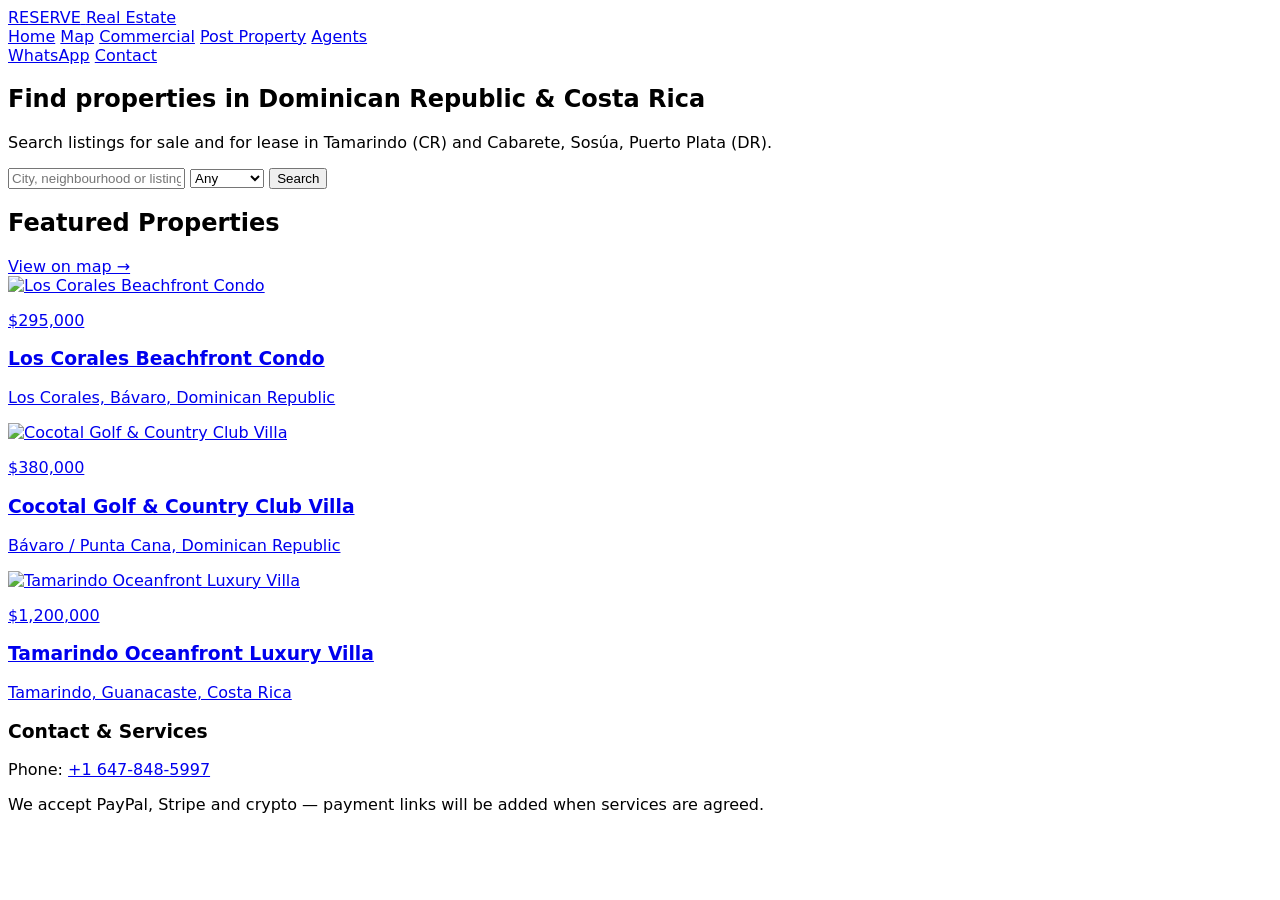
==== index.html @ 18024050 "Add full site scaffold and Netlify config; place index.html at repo root" ====
<!doctype html>
<html lang="en">
<head>
  <meta charset="utf-8">
  <meta name="viewport" content="width=device-width,initial-scale=1">
  <title>Reserve Real Estate — Home</title>
  <meta name="description" content="Reserve Real Estate — properties in Dominican Republic and Costa Rica (Tamarindo, Cabarete, Sosúa, Puerto Plata)">
  <script src="https://cdn.tailwindcss.com"></script>
  <script>
    tailwind.config = { theme: { extend: { colors: { reserve: { 950:'#0B131F',900:'#142132',800:'#1E324A',100:'#F0F4F8',50:'#F8FAFC', gold:'#C5A059' } } } } }
  </script>
  <link rel="stylesheet" href="assets/css/styles.css">
</head>
<body class="min-h-screen bg-reserve-50 text-reserve-950">
  <header class="bg-white sticky top-0 z-40 border-b">
    <div class="mx-auto max-w-6xl px-4 py-4 flex items-center justify-between">
      <a href="/" class="flex items-baseline gap-2">
        <span class="text-2xl font-serif font-bold">RESERVE</span>
        <span class="text-sm text-reserve-gold font-semibold">Real Estate</span>
      </a>
      <nav class="hidden md:flex gap-6 items-center text-sm">
        <a href="/" class="font-semibold">Home</a>
        <a href="/map.html">Map</a>
        <a href="/commercial.html">Commercial</a>
        <a href="/post-property.html">Post Property</a>
        <a href="/agents.html">Agents</a>
      </nav>
      <div class="flex items-center gap-3">
        <a href="https://wa.me/16478485997?text=Hi%20Reserve,%20I%27m%20interested%20in%20a%20property" target="_blank" class="px-3 py-2 bg-green-500 text-white rounded">WhatsApp</a>
        <a href="#contact" class="px-3 py-2 bg-reserve-950 text-white rounded">Contact</a>
      </div>
    </div>
  </header>

  <main class="mx-auto max-w-6xl px-4 py-10">
    <section class="text-center">
      <h1 class="text-4xl font-extrabold">Find properties in Dominican Republic & Costa Rica</h1>
      <p class="mt-3 text-gray-600">Search listings for sale and for lease in Tamarindo (CR) and Cabarete, Sosúa, Puerto Plata (DR).</p>

      <form id="searchForm" class="mt-8 grid gap-3 sm:grid-cols-[1fr_auto_auto] items-center bg-white p-3 rounded-lg shadow">
        <input id="q" placeholder="City, neighbourhood or listing id (e.g. los-corales-beachfront)" class="p-3 border rounded" />
        <select id="purpose" class="p-3 border rounded">
          <option value="">Any</option>
          <option value="sale">For Sale</option>
          <option value="rent">For Rent</option>
        </select>
        <button class="px-4 py-3 bg-reserve-950 text-white rounded" type="submit">Search</button>
      </form>

    </section>

    <section class="mt-10">
      <div class="flex items-center justify-between">
        <h2 class="text-2xl font-bold">Featured Properties</h2>
        <a href="/map.html" class="text-sm text-reserve-800">View on map →</a>
      </div>

      <div id="featured" class="mt-4 grid sm:grid-cols-2 lg:grid-cols-3 gap-6"></div>
    </section>

    <section id="contact" class="mt-16 bg-white p-6 rounded shadow">
      <h3 class="text-lg font-semibold">Contact & Services</h3>
      <p class="text-sm text-gray-600">Phone: <a href="tel:+16478485997" class="text-reserve-950">+1 647-848-5997</a></p>
      <p class="text-sm text-gray-600 mt-2">We accept PayPal, Stripe and crypto — payment links will be added when services are agreed.</p>
    </section>
  </main>

  <a href="https://wa.me/16478485997?text=Hi%20Reserve" target="_blank" class="fixed right-6 bottom-6 bg-green-500 w-14 h-14 rounded-full flex items-center justify-center shadow-lg z-50" aria-label="WhatsApp">
    <svg width="26" height="26" viewBox="0 0 24 24" fill="none" xmlns="http://www.w3.org/2000/svg"><path d="M17.472 14.382c-.297-.149-1.758-.867-2.03-.967-.273-.099-.471-.148-.67.15-.197.297-.767.966-.94 1.164-.173.199-.347.223-.644.075-.297-.15-1.255-.463-2.39-1.475-.883-.788-1.48-1.761-1.65-2.059-.173-.297-.018-.458.13-.606.134-.133.297-.346.446-.52.151-.177.201-.297.302-.495.1-.197.05-.371-.025-.52-.075-.15-.67-1.612-.918-2.204-.242-.57-.487-.493-.67-.503l-.57-.01c-.197 0-.52.075-.792.371s-1.04 1.016-1.04 2.479 1.065 2.876 1.213 3.077c.15.197 2.095 3.2 5.076 4.487 1.413.61 2.514.974 3.381 1.247 1.42.452 2.717.388 3.743.235.114-.033.36-.146.412-.289.05-.14.05-.52.035-.72-.015-.197-.18-.297-.397-.444z" fill="white"/></svg>
  </a>

  <script src="assets/js/main.js"></script>
</body>
</html>
---- assets/css/styles.css ----
/* Minimal site styles - uses Tailwind for majority of styling */
body{font-family:Inter,ui-sans-serif,system-ui,-apple-system,"Segoe UI",Roboto,"Helvetica Neue",Arial}
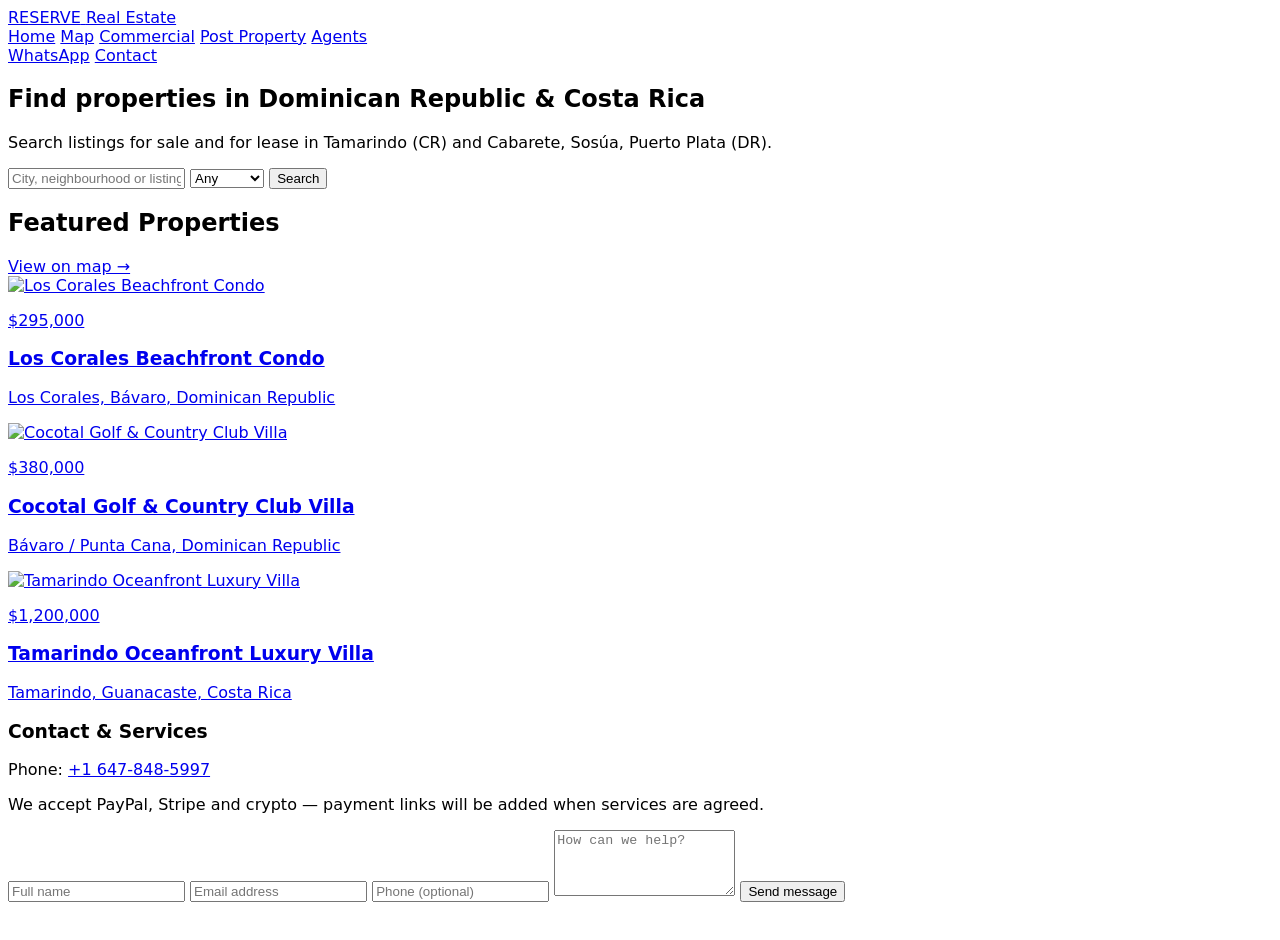
==== commit d2e210bd: "Add Formspree contact form to homepage contact section (use form id xdeownje)" ====
--- a/index.html
+++ b/index.html
@@ -62,6 +62,16 @@
       <h3 class="text-lg font-semibold">Contact & Services</h3>
       <p class="text-sm text-gray-600">Phone: <a href="tel:+16478485997" class="text-reserve-950">+1 647-848-5997</a></p>
       <p class="text-sm text-gray-600 mt-2">We accept PayPal, Stripe and crypto — payment links will be added when services are agreed.</p>
+
+      <!-- Contact form (Formspree) -->
+      <form action="https://formspree.io/f/xdeownje" method="POST" class="mt-4 grid gap-3 max-w-xl">
+        <input type="text" name="name" placeholder="Full name" required class="p-3 border rounded" />
+        <input type="email" name="email" placeholder="Email address" required class="p-3 border rounded" />
+        <input type="tel" name="phone" placeholder="Phone (optional)" class="p-3 border rounded" />
+        <textarea name="message" rows="4" placeholder="How can we help?" class="p-3 border rounded"></textarea>
+        <input type="hidden" name="_subject" value="Website contact form" />
+        <button type="submit" class="px-4 py-2 bg-reserve-950 text-white rounded mt-2">Send message</button>
+      </form>
     </section>
   </main>
 
@@ -71,4 +81,4 @@
 
   <script src="assets/js/main.js"></script>
 </body>
-</html>+</html>
